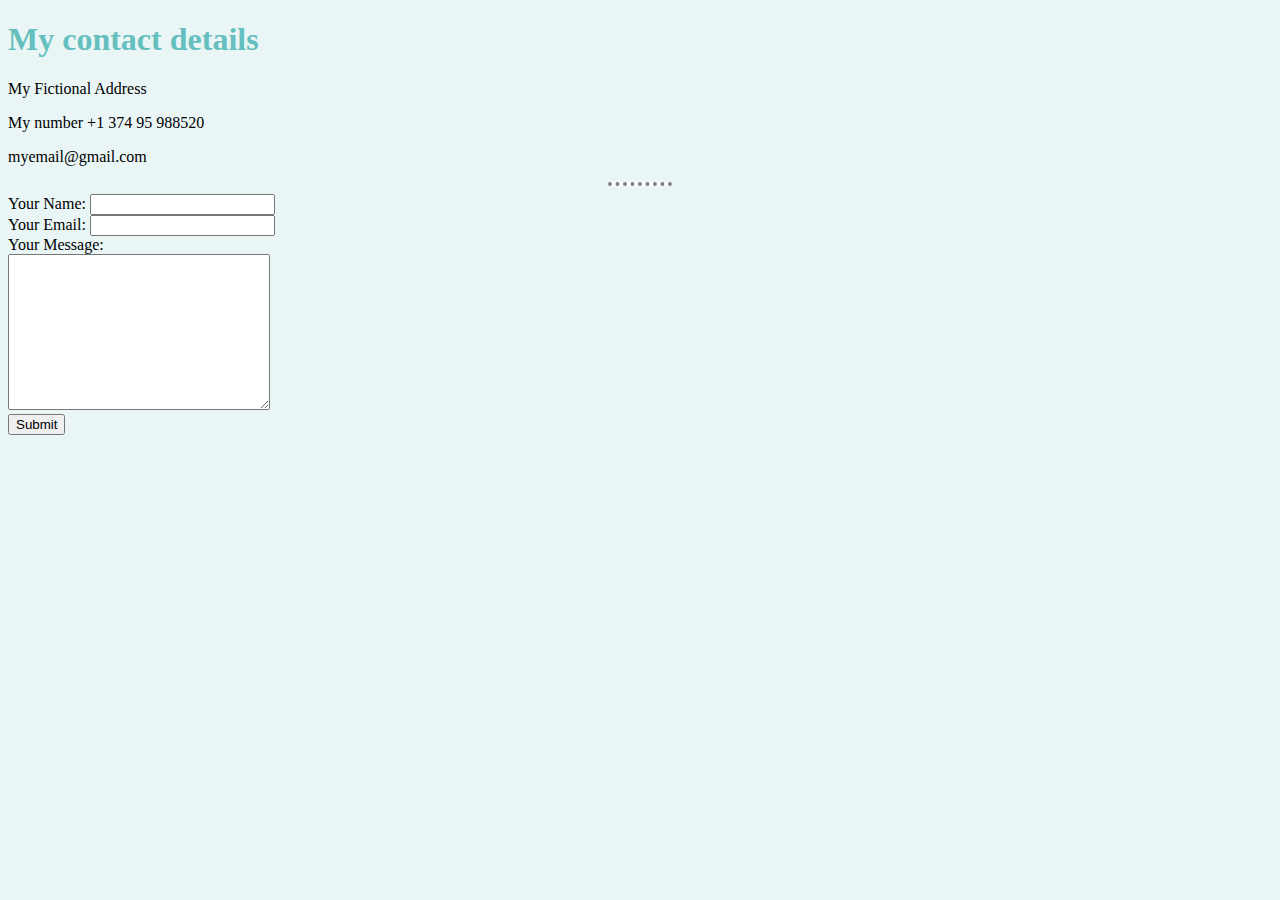
==== contact-me.html @ c9fb13d0 "New files" ====
<!DOCTYPE html>
<html lang="en" dir="ltr">
  <head>
    <meta charset="utf-8">
    <title>Contact Me</title>
    <link rel="stylesheet" type="text/css" href="css/styles.css">
  </head>
  <body>
    <h1>My contact details</h1>
    <p>My Fictional Address</p>
    <p>My number +1 374 95 988520</p>
    <p>myemail@gmail.com</p>
    <hr>
    <form class="" action="mailto:info@example.com" method="post" enctype="text/plain">
      <label>Your Name:</label>
      <input type="text" name="yourName" value=""><br>
      <label>Your Email:</label>
      <input type="email" name="yourEmail" value=""><br>
      <label>Your Message: </label><br>
      <textarea name="yourMessage" rows="10" cols="30"></textarea><br>
      <input type="submit">
    </form>
  </body>
</html>
---- css/styles.css ----
body {
  background-color: #EAF6F6;
}

h1 {
  color: #66BFBF
}

h3 {
  color: #66BFBF
}

hr {
  background-color: white;
  border-style: none;
  border-top-style: dotted;
  border-color: grey;
  border-width: 4px;
  width: 5%;
}
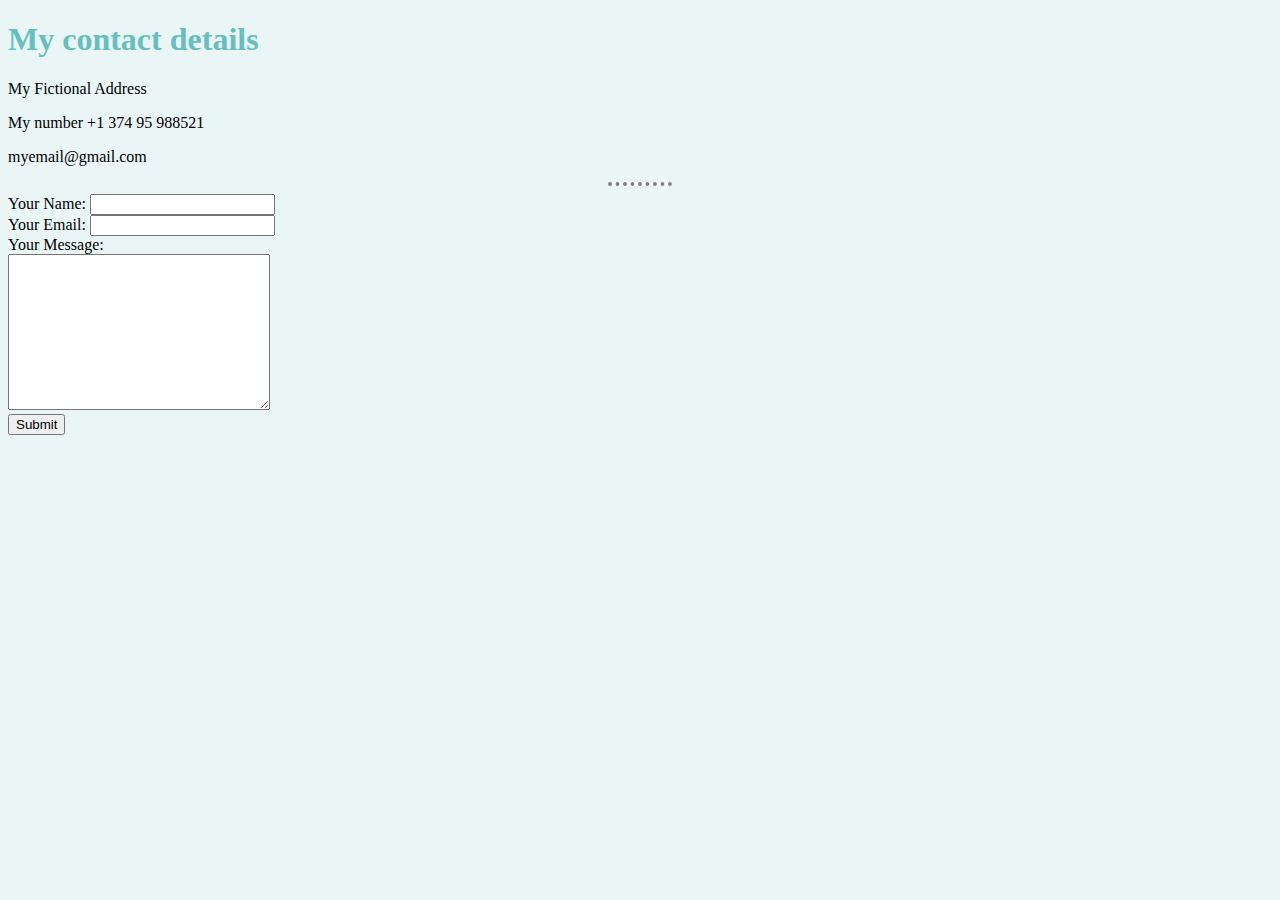
==== commit 4be9382d: "Phone number change" ====
--- a/contact-me.html
+++ b/contact-me.html
@@ -8,7 +8,7 @@
   <body>
     <h1>My contact details</h1>
     <p>My Fictional Address</p>
-    <p>My number +1 374 95 988520</p>
+    <p>My number +1 374 95 988521</p>
     <p>myemail@gmail.com</p>
     <hr>
     <form class="" action="mailto:info@example.com" method="post" enctype="text/plain">
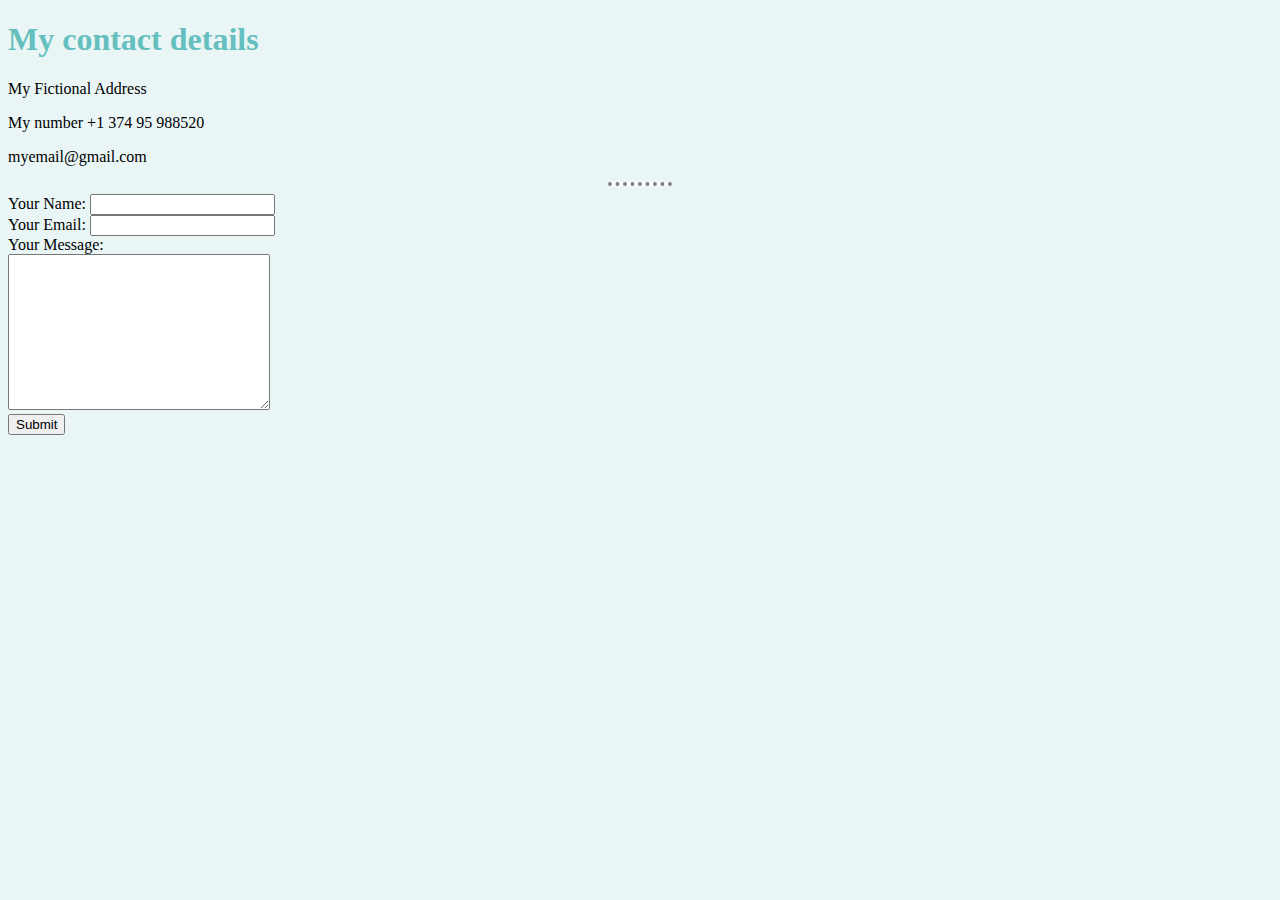
==== commit 7c195cf5: "Phone number" ====
--- a/contact-me.html
+++ b/contact-me.html
@@ -8,7 +8,7 @@
   <body>
     <h1>My contact details</h1>
     <p>My Fictional Address</p>
-    <p>My number +1 374 95 988521</p>
+    <p>My number +1 374 95 988520</p>
     <p>myemail@gmail.com</p>
     <hr>
     <form class="" action="mailto:info@example.com" method="post" enctype="text/plain">
